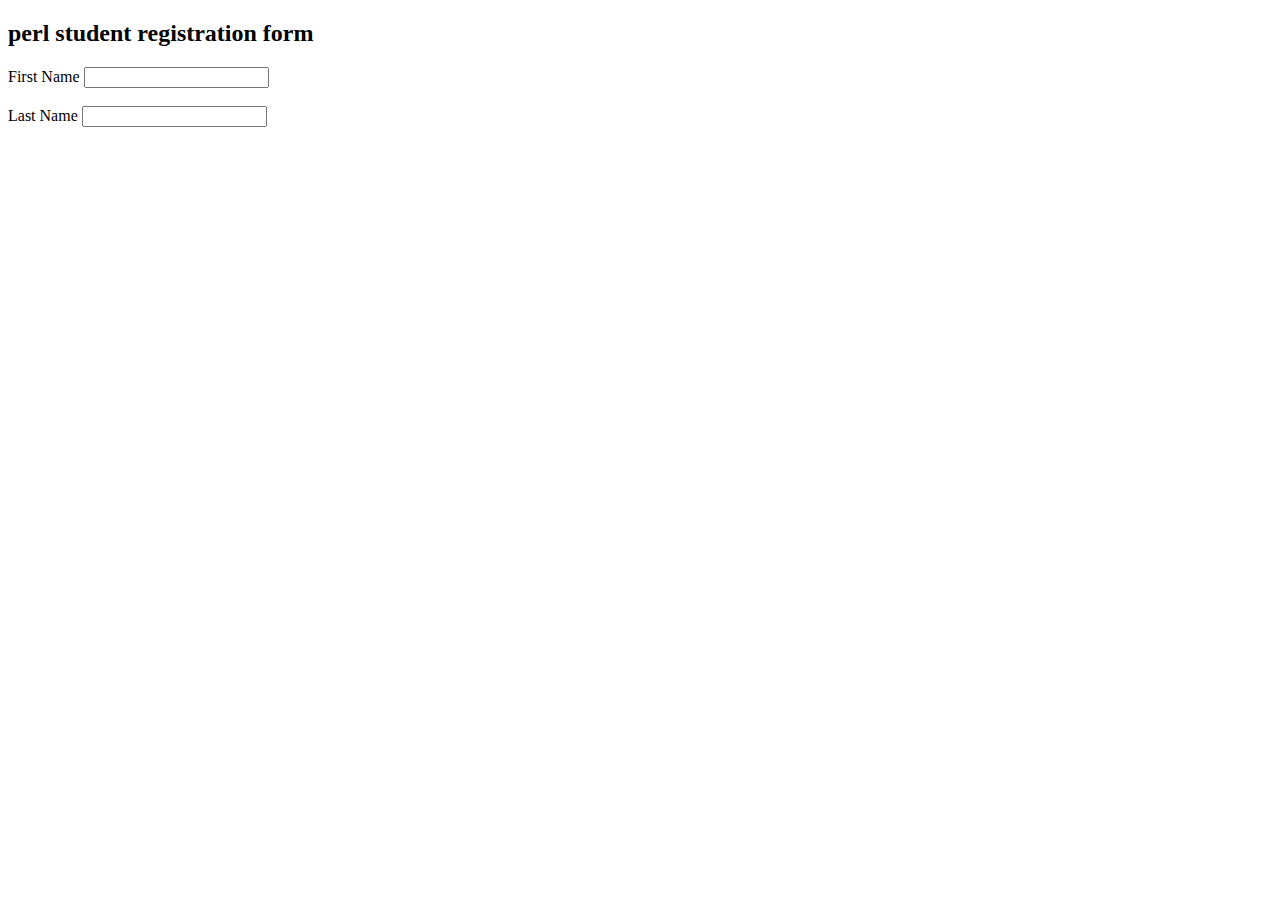
==== forms.html @ 044a1897 "first commit" ====
<!doctype html>
<html lang="en">
<head>
    <meta charset="UTF-8">
    <meta name="viewport"
          content="width=device-width, user-scalable=no, initial-scale=1.0, maximum-scale=1.0, minimum-scale=1.0">
    <meta http-equiv="X-UA-Compatible" content="ie=edge">
    <title>forms</title>
</head>
<body>
<h2>perl student registration form</h2>
<form action="">
  <label for="fname=">First Name</label>
  <input type="text" id="fname" name="fname"><br><br>
  <label for="lname">Last Name </label>
   <input type="text" id="lname" name="lname"><br><br>
  <label for="email" id="email"></label>

</form>

</body>
</htm>
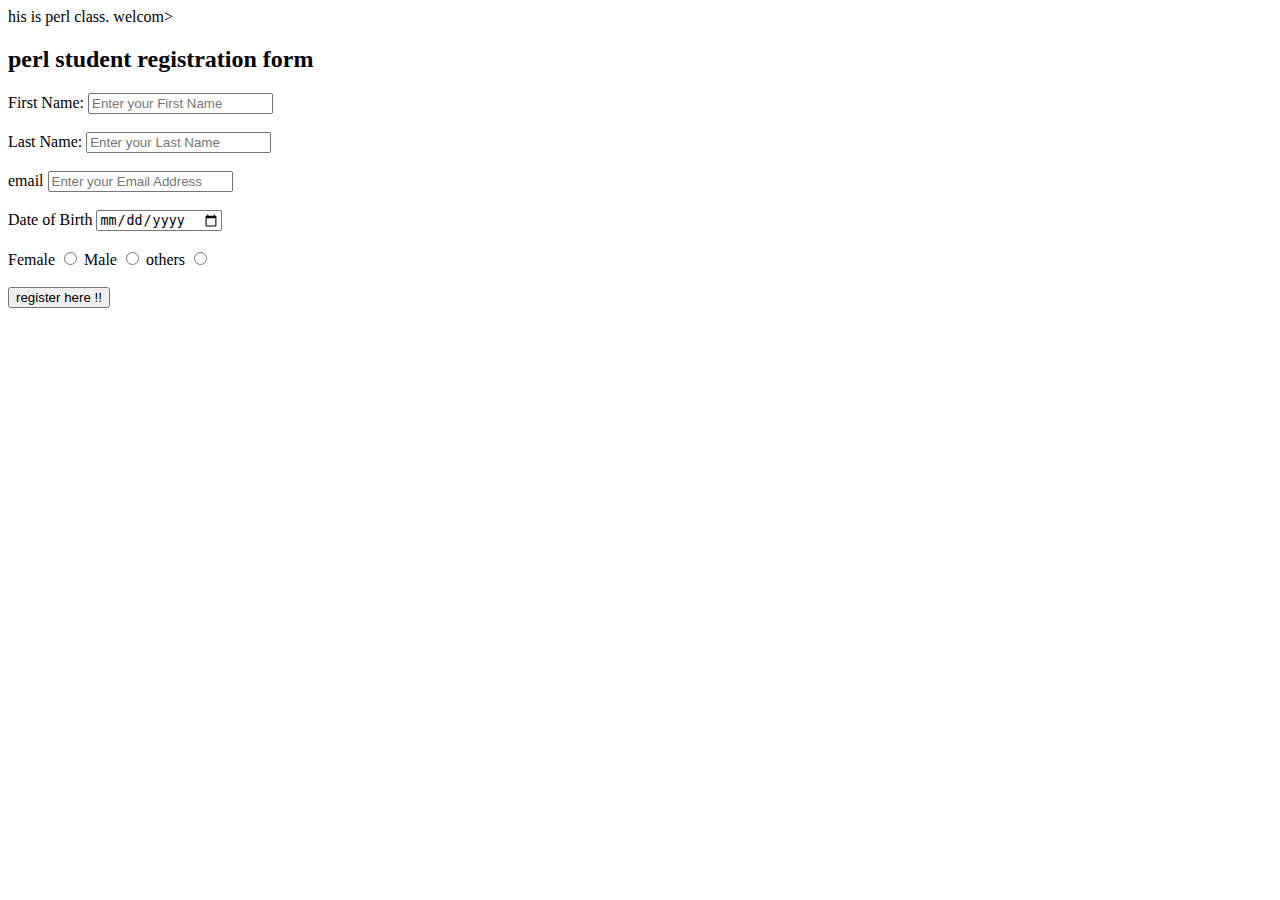
==== commit e0722bf5: "second commit" ====
--- a/forms.html
+++ b/forms.html
@@ -1,4 +1,6 @@
-<!doctype html>
+<!doctype html>his is perl class. welcom></marquee>
+<h2>perl student registration form</h2>
+<form action="" method="post">
 <html lang="en">
 <head>
     <meta charset="UTF-8">
@@ -8,13 +10,28 @@
     <title>forms</title>
 </head>
 <body>
-<h2>perl student registration form</h2>
-<form action="">
-  <label for="fname=">First Name</label>
-  <input type="text" id="fname" name="fname"><br><br>
-  <label for="lname">Last Name </label>
-   <input type="text" id="lname" name="lname"><br><br>
-  <label for="email" id="email"></label>
+<h2></h2>
+
+  <label for="fname=">First Name:</label>
+  <input type="text" id="fname" name="fname" placeholder="Enter your First Name"><br><br>
+  <label for="lname">Last Name:</label>
+   <input type="text" id="lname" name="lname" placeholder="Enter your Last Name"><br><br>
+  <label for="email">email</label>
+    <input type="email" id="email" name="email" placeholder="Enter your Email Address"><br><br>
+    <label for="DoB">Date of Birth</label>
+    <input type="date" id="DoB" name="DoB"> <br><br>
+    <label for="Female">Female</label>
+    <input type="radio" id="Female" name="gender">
+    <label for="Male">Male</label>
+    <input type="radio" id="Male" name="gender">
+    <label for="others">others</label>
+    <input type="radio" id="others" name="gender"><br><br>
+
+        <input type="submit" value="register here !!">
+
+        </input>
+
+    </input>
 
 </form>
 
